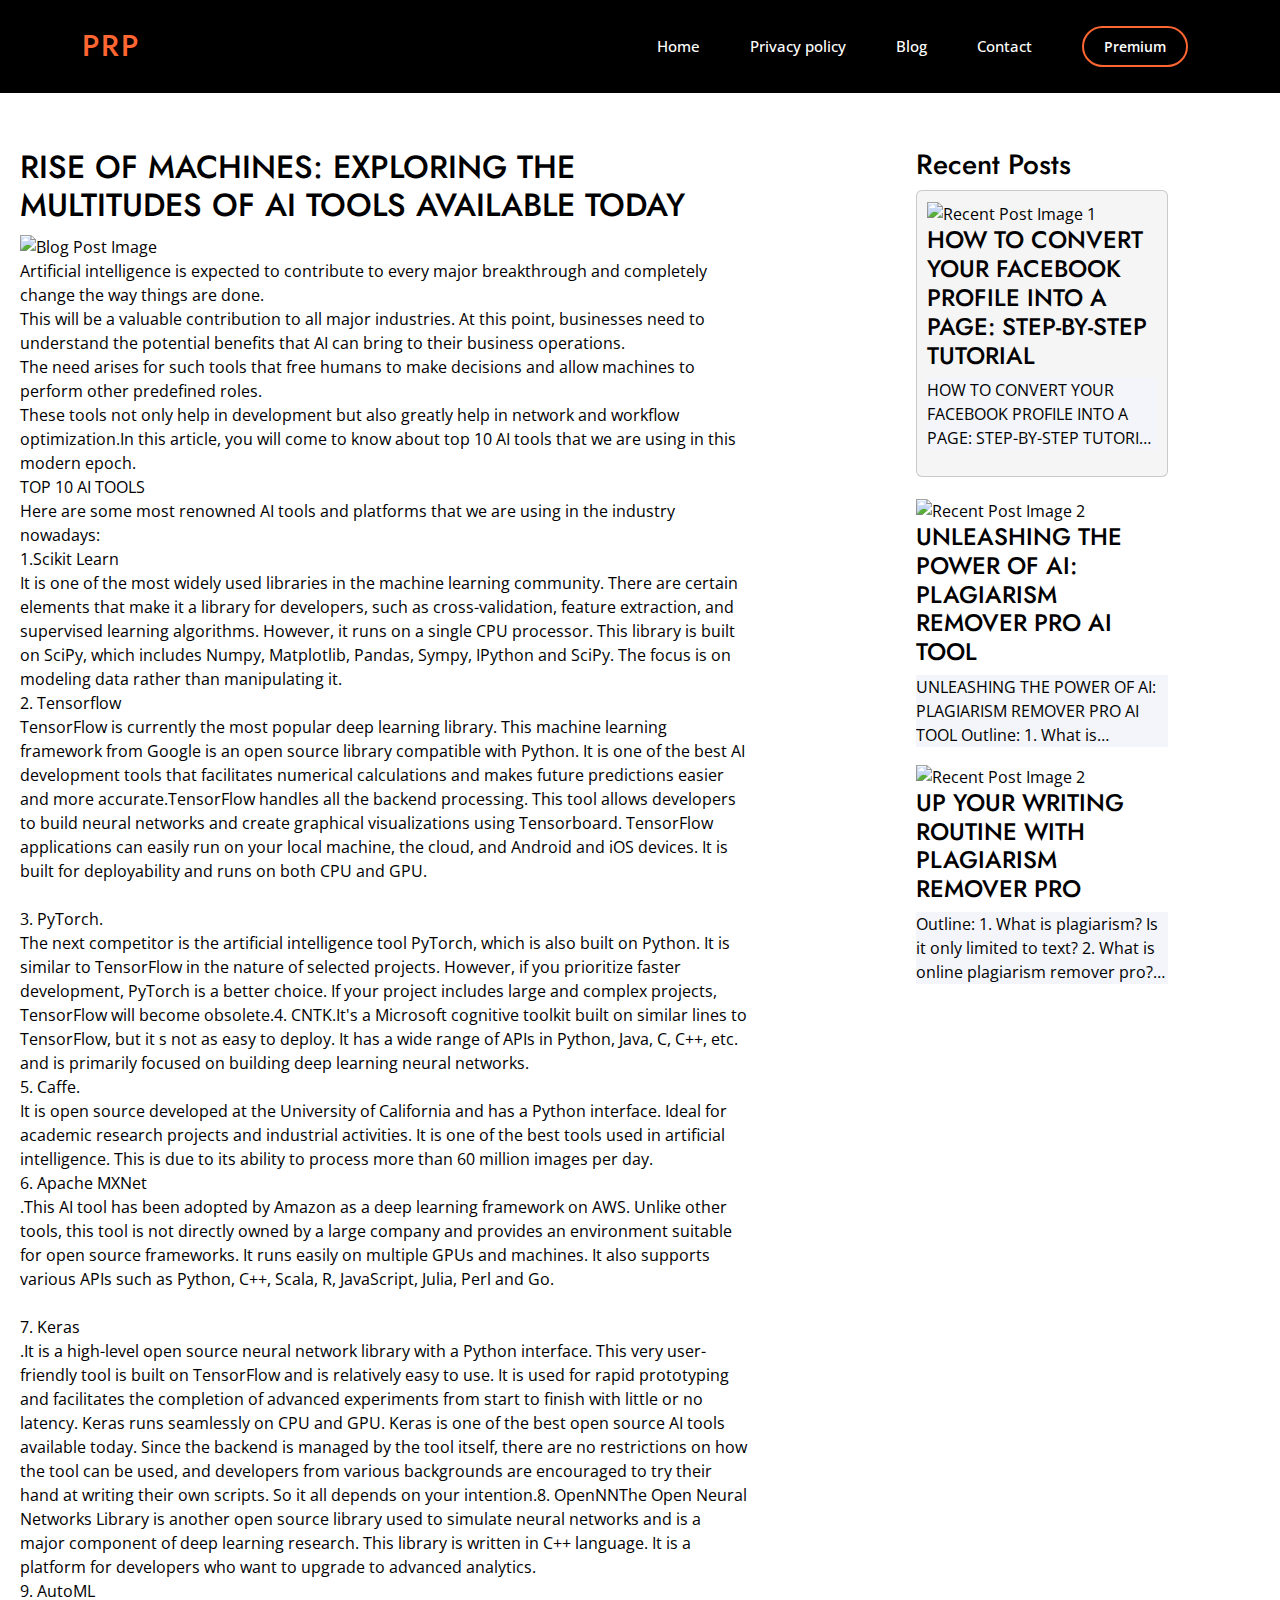
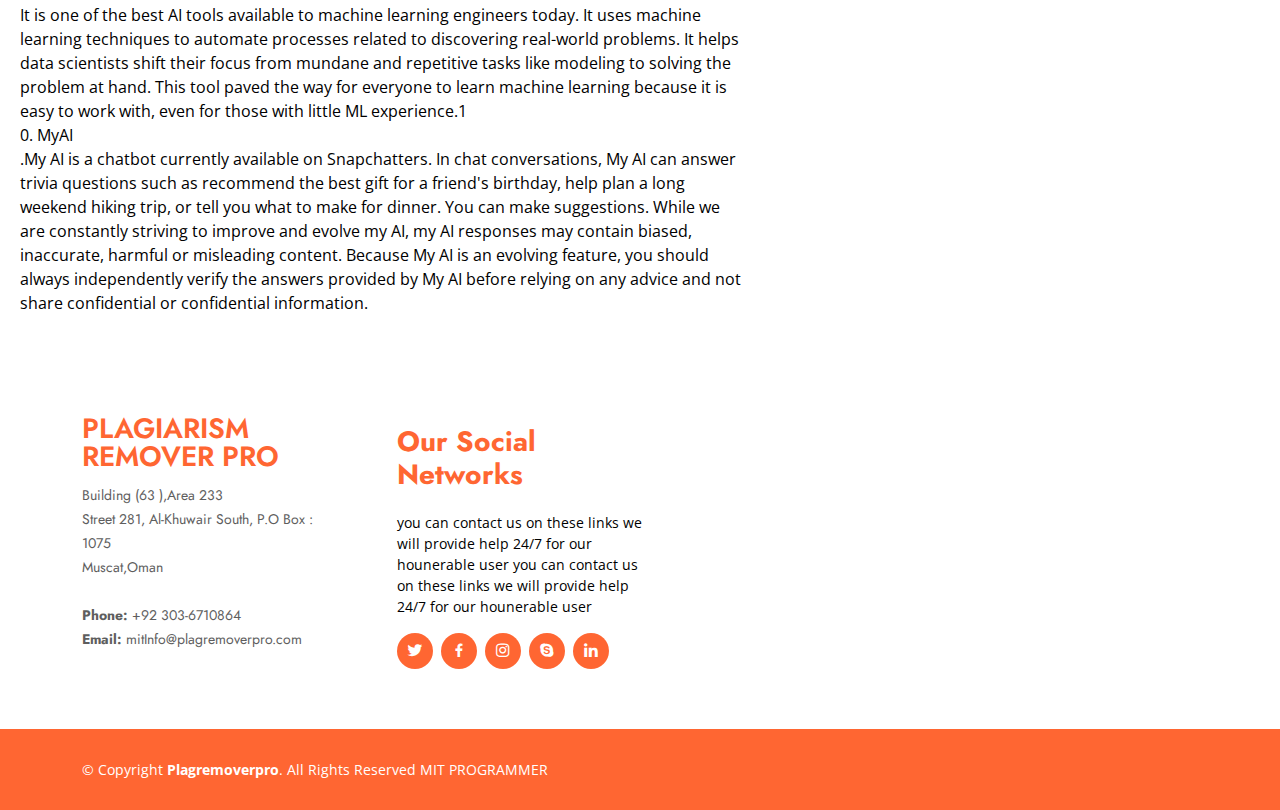
==== blog.html @ b2950932 "Initial commit" ====
<!DOCTYPE html>
<html lang="en" touch-action: manipulation; >

<head>
  
  <meta charset="utf-8">
  <meta content="width=device-width, initial-scale=1.0" name="viewport">

  <title>Plagremoverpro</title>
  <meta content="" name="description">
  <meta content="" name="keywords">

  <!-- Favicons -->
  <link href="assets/img/logosite.png" rel="icon">
  <link href="assets/img/logosite.png" rel="apple-touch-icon">

  <!-- Google Fonts -->
  <link href="https://fonts.googleapis.com/css?family=Open+Sans:300,300i,400,400i,600,600i,700,700i|Jost:300,300i,400,400i,500,500i,600,600i,700,700i|Poppins:300,300i,400,400i,500,500i,600,600i,700,700i" rel="stylesheet">

  <!-- Vendor CSS Files -->
  <link href="assets/vendor/aos/aos.css" rel="stylesheet">
  <link href="assets/vendor/bootstrap/css/bootstrap.min.css" rel="stylesheet">
  <link href="assets/vendor/bootstrap-icons/bootstrap-icons.css" rel="stylesheet">
  <link href="assets/vendor/boxicons/css/boxicons.min.css" rel="stylesheet">
  <link href="assets/vendor/glightbox/css/glightbox.min.css" rel="stylesheet">
  <link href="assets/vendor/remixicon/remixicon.css" rel="stylesheet">
  <link href="assets/vendor/swiper/swiper-bundle.min.css" rel="stylesheet">

  <!-- Template Main CSS File -->
  <link href="assets/css/style.css" rel="stylesheet">

</head>

<body style="overflow-x: hidden;  margin: 0;
padding: 0;">

  <!-- ======= Header ======= -->
  <header id="header" class="fixed-top " style="background-color: black;">
    <div class="container d-flex align-items-center">

      <h1 class="logo me-auto"><a href="index.html">PRP</a></h1>

      <!-- Uncomment below if you prefer to use an image logo -->
      <!-- <a href="index.html" class="logo me-auto"><img src="assets/img/logosite.png" alt="" class="img-fluid"></a> -->

      <nav id="navbar" class="navbar" >
        <ul>
        
          <li><a class="nav-link scrollto"  href="index.html">Home</a></li>
          <li><a class="nav-link scrollto"  href="privacy.html">Privacy policy</a></li>
          <li><a class="nav-link scrollto"  href="blog.html">Blog</a></li>
          <li><a class="nav-link scrollto"  href="contactus.html">Contact</a></li>
          <li><a class="getstarted scrollto" id="menuItem">Premium</a></li>
        </ul>
        <i class="bi bi-list mobile-nav-toggle"></i>
      </nav><!-- .navbar -->
      

    </div>
  </header><!-- End Header -->

  <!-- page navigation -->
  
<!-- ======= End API_data Section ======= -->

  <main id="main" class="b_back_main">
    
  <div class="containerb">
    <div class="columnb">
      <!-- Content of the first column -->
      <div class="blog-details" id="blog-post">
        <h2 class="post-title">RISE OF MACHINES: EXPLORING THE MULTITUDES OF AI TOOLS AVAILABLE TODAY
        </h2>
        <img class="post-image" src="https://plagremoverpro.com/plagpro-images/p2.jpg" alt="Blog Post Image">
        <div class="post-content">
          <p id="first_post">

Artificial intelligence is expected to contribute to every major breakthrough and completely change the way things are done. This will be a valuable contribution to all major industries. At this point, businesses need to understand the potential benefits that AI can bring to their business operations. The need arises for such tools that free humans to make decisions and allow machines to perform other predefined roles. These tools not only help in development but also greatly help in network and workflow optimization.
In this article, you will come to know about top 10 AI tools that we are using in this modern epoch.
TOP 10 AI TOOLS 
Here are some most renowned AI tools and platforms that we are using in the industry nowadays:

1.Scikit Learn
It is one of the most widely used libraries in the machine learning community. There are certain elements that make it a library for developers, such as cross-validation, feature extraction, and supervised learning algorithms. However, it runs on a single CPU processor. This library is built on SciPy, which includes Numpy, Matplotlib, Pandas, Sympy, IPython and SciPy. The focus is on modeling data rather than manipulating it.

2. Tensorflow
TensorFlow is currently the most popular deep learning library. This machine learning framework from Google is an open source library compatible with Python. It is one of the best AI development tools that facilitates numerical calculations and makes future predictions easier and more accurate.
TensorFlow handles all the backend processing. This tool allows developers to build neural networks and create graphical visualizations using Tensorboard. TensorFlow applications can easily run on your local machine, the cloud, and Android and iOS devices. It is built for deployability and runs on both CPU and GPU.

3. PyTorch
The next competitor is the artificial intelligence tool PyTorch, which is also built on Python. It is similar to TensorFlow in the nature of selected projects. However, if you prioritize faster development, PyTorch is a better choice. If your project includes large and complex projects, TensorFlow will become obsolete.

4. CNTK
It's a Microsoft cognitive toolkit built on similar lines to TensorFlow, but it's not as easy to deploy. It has a wide range of APIs in Python, Java, C, C++, etc. and is primarily focused on building deep learning neural networks.

5. Caffe
It is open source developed at the University of California and has a Python interface. Ideal for academic research projects and industrial activities. It is one of the best tools used in artificial intelligence. This is due to its ability to process more than 60 million images per day.

6. Apache MXNet
This AI tool has been adopted by Amazon as a deep learning framework on AWS. Unlike other tools, this tool is not directly owned by a large company and provides an environment suitable for open source frameworks. It runs easily on multiple GPUs and machines. It also supports various APIs such as Python, C++, Scala, R, JavaScript, Julia, Perl and Go.

7. Keras 
It is a high-level open source neural network library with a Python interface. This very user-friendly tool is built on TensorFlow and is relatively easy to use. It is used for rapid prototyping and facilitates the completion of advanced experiments from start to finish with little or no latency. Keras runs seamlessly on CPU and GPU. Keras is one of the best open source AI tools available today. Since the backend is managed by the tool itself, there are no restrictions on how the tool can be used, and developers from various backgrounds are encouraged to try their hand at writing their own scripts. So it all depends on your intention.

8. OpenNN
The Open Neural Networks Library is another open source library used to simulate neural networks and is a major component of deep learning research. This library is written in C++ language. It is a platform for developers who want to upgrade to advanced analytics.

9. AutoML
It is one of the best AI tools available to machine learning engineers today. It uses machine learning techniques to automate processes related to discovering real-world problems. It helps data scientists shift their focus from mundane and repetitive tasks like modeling to solving the problem at hand. This tool paved the way for everyone to learn machine learning because it is easy to work with, even for those with little ML experience.

10. MyAI
My AI is a chatbot currently available on Snapchatters. In chat conversations, My AI can answer trivia questions such as recommend the best gift for a friend's birthday, help plan a long weekend hiking trip, or tell you what to make for dinner. You can make suggestions. While we are constantly striving to improve and evolve my AI, my AI responses may contain biased, inaccurate, harmful or misleading content. Because My AI is an evolving feature, you should always independently verify the answers provided by My AI before relying on any advice and not share confidential or confidential information.

          </p>
        </div>
      </div>
    </div>
  <div class="responsive_blog"></div>
    <div class="columnrecent">
      <!-- Content of the second column -->
          
      <div class="recent-posts" id="recent-posts">
        <h3>Recent Posts</h3>
        
        <div class="card">
        <div class="recent-post">
          <img class="post-image" src="https://plagremoverpro.com/plagpro-images/p3.jpg" alt="Recent Post Image 1">
          <h4 class="recent-post-title">HOW TO CONVERT YOUR FACEBOOK PROFILE INTO A PAGE: STEP-BY-STEP TUTORIAL</h4>
          <p class="recent-post-text" >
            HOW TO CONVERT YOUR FACEBOOK PROFILE INTO A PAGE: STEP-BY-STEP TUTORIAL

            Outline:
            1. What is the difference between a Facebook profile and a Facebook page?
            2. Why would you need to convert a Facebook profile into a page?
            3. How to convert a profile into a page?
            4. Would it be beneficial for you?
            
            In this contemporary epoch, we all know how to create a Facebook profile. Most of us are not familiar with the process of creating a Facebook page or have never faced the need to create one. If you are a nonprofit organization with big goals that have a big impact on the community, you probably need a Facebook page. 
            
            WHAT IS THE DIFFERENCE BETWEEN A FACEBOOK PROFILE AND A FACEBOOK PAGE?
            
            Facebook profile is where people share information about themselves. If you have already set up a Facebook profile, you have probably added content like your profile picture, your current city or town, your interests, and people you know as friends on Facebook. A Facebook profile is a great way to stay connected and share updates with friends and family online.
            
            Facebook pages are intended for businesses, creators, celebrities, non-profits or brands. Think of your page as a way to connect with your supporters and customers. Facebook Pages also have features like Insights, Ads, Permissions, and Monetization. This is because pages are better than profiles when it comes to marketing your business or monetizing your content on Facebook.
            
            WHY WOULD YOU NEED TO CONVERT A FACEBOOK PROFILE INTO A PAGE?
            Primarily, using your profile to represent something other than your personality that violates Facebook's Terms of Service. If you use a personal profile to represent your business and do not convert it to a Facebook page, your account may be permanently inaccessible.
            Creating a Facebook page for your organization also has many advantages. Converting your Facebook profile to a page gives you access to Facebook Insights and gives you the opportunity to share admin access. Collaborate with colleagues to create Facebook ads. Even if you are familiar with the layout of your profile, Facebook pages are definitely a better tool for your organization.
            
            HOW TO CONVERT A PROFILE INTO A PAGE?
            If you want to update your current profile to one that doesn't violate Facebook's terms and use that profile to build notoriety for your new page then you have to follow these steps.
            
            STEP 1 
            Go to create Facebook page based on your profile. Click "Get Started".
            STEP 2
            Follow the instructions on the screen. Choose the right category for your page and decide which friends, photos and videos you want to keep. Confirm your selection
            STEP 3
            Check the Publish Page When Done settings. Turn this setting off if you don't want your pages to be published automatically after conversion.
            STEP 4
            Check your privacy settings
            STEP 5
            Start a marketing strategy to promote your new posts, events, FB Live on your page.
            
            WOULD IT BE BENIFICIAL?
            Absolutely! Facebook pages are a recent phenomenon so definitely some knowledge is needed for the benefits of Facebook pages:
            
            Follow the rules - Facebook says profiles are for personal use and not for business purposes. In contrast, business accounts are designed for people who want to use Facebook to manage their pages and run advertising campaigns.
            Privacy - Business accounts are not found in searches. Also, the account owner cannot send or receive friend requests. Business owners can therefore rest assured that their privacy needs will be met.
            Fans - If you choose to migrate, all your friends will become fans. This is a huge advantage because you don't have to start from scratch and build a fan base for your business.
            Brand – A Facebook business page acts as a better brand ambassador for your business.
            
            </p>
        </div>
      </div>
      <div class="cardb">
        <div class="recent-post">
          <img class="post-image" src="https://plagremoverpro.com/plagpro-images/p1.jpg" alt="Recent Post Image 2">
          <h4 class="recent-post-title">UNLEASHING THE POWER OF AI: PLAGIARISM REMOVER PRO AI TOOL</h4>
          <p class="recent-post-text">UNLEASHING THE POWER OF AI: 
            PLAGIARISM REMOVER PRO AI TOOL

            Outline:
            1. What is plagiarism?
            2. How to remove plagiarism?
            3. What is a plagiarism remover pro AI tool?
            4. How does plagiarism remover pro AI tool work?
            5. How to use plagiarism remover pro AI tool?
            6. What is the cause of success using plagiarism remover pro AI tool?
            7. How plagiarism remover pro AI tool is beneficial?
            
            WHAT IS PLAGIARISM?
            When we copy any type of text to be used in another place and we do not give credit to the original source, then it is known as "PLAGIARISM". It is important to understand that this is not a good situation. Plagiarism is easy to spot because search engines penalize content copied from other sources.
            
            HOW TO REMOVE PLAGIARISM?
            There are various ways to remove plagiarism. The first solution is that, you have to rewrite text on your own with proper usage of sentences and synonyms. But it is a time-consuming process if we want to rewrite a large amount of text. The second solution is the online plagiarism remover tool, in which the text will be written by a computer. But the condition is that you have to use a tool with high quality. The last one is plagiarism pro AI tool, in which the text will be written by a computer with accurate use of synonyms as well as the combination of the words and sentences that will change the entire content. It is the fastest and quickest way to remove the plagiarism from your content. 
            
            WHAT IS THE PLAGIARISM REMOVER PRO AI TOOL?
            Plagiarism Remover Tool is a free online tool that easily removes plagiarism from any article and makes it 100% unique without changing the context of the article. So you just need to copy any content from internet and paste the copied content into our plagiarism-remover.com website and click remove plagiarism button. That's it, friends. Now our website easily converts your plagiarized content into plagiarism-free content.
            
            HOW DOES PLAGIARISM REMOVER PRO AI TOOL WORK?
            Our tool is a highly-specific application that guarantees the best result. He uses synonyms in a way that is really relevant, and he changes the text radically. This is very important as it determines the quality of the new material. After all, you want to ensure the best results to achieve an outstanding result. There are many things to consider when removing plagiarism, but you need to make sure there is a reliable solution first. These highly accurate results make the remover a fantastic alternative to plagiarism.
            
            HOW TO USE PLAGIARISM REMOVER PRO AI TOOL?
            To use the plagiarism remover pro AI tool, you will have to follow these steps:
              •	Copy the text from where you want to remove the plagiarism.
              •	Then, paste the text in the plagiarism remover tool box.
              •	Select the mode in which you want your text to be. 
              •	Rewrite the given code below the box.
              •	Click the plagiarism remove button.
              •	The plagiarism in text is removed.
            
            
            WHAT IS THE CAUSE OF SUCCESS USING THE PLAGIARISM REMOVER PRO AI TOOL?
            Plagiarism remover pro AI tool is essential for those who want to convert plagiarized content into original content without wasting their time. This tool is easy, fast and safe to use. This tool also uses synonyms to replace text in a consistent and quality way. This tool is ideal for anyone looking for a reliable and cost-effective plagiarism removal solution. Many plagiarism remover apps are also available on Google. But plagiarism remover online is the best way that a user can chose to remove plagiarism from the text. 
            HOW PLAGIARISM REMOVER PRO AI TOOL IS BENIFICIAL?
            Plagiarism remover pro AI tool has reduced the problems of the writers. It has following advantages:
              •	It is the fastest and easiest way to remove plagiarism from your content.
              •	It is totally free. No money is required to remove plagiarism from text.
              •	It provides best sentence structures to be used in your content.
              •	It uses accurate synonyms to replace the words in your content.
              •	It helps to generate unique content.
            
            </p>
        </div>
        </div>
        <div class="cardb">
          <div class="recent-post">
            <img class="post-image" src="https://plagremoverpro.com/plagpro-images/p2.jpg" alt="Recent Post Image 2">
            <h4 class="recent-post-title">UP YOUR WRITING ROUTINE WITH PLAGIARISM REMOVER PRO</h4>
            <p class="recent-post-text">
               
              Outline:
              1. What is plagiarism? Is it only limited to text?
              2. What is online plagiarism remover pro?
              3. How to use plagiarism remover pro online?
              4. What are the features of plagiarism remover pro?
              5. Who can use plagiarism remover pro?
              
              WHAT IS PLAGIARISM? IS IT ONLY LIMITED TO TEXT?
              Plagiarism is something that occurs when we copy something from somewhere without giving credit to the original source. The plagiarism is not just limited to the text. Copying an image and using it as your own content could also be the plagiarism. Its mean that anything whether it is text, image and something else that you copy and use it as your own created content is referred as plagiarism. It is mandatory to remove plagiarism while publishing it on the internet. 
              
              WHAT IS ONLINE PLAGIARISM REMOVER PRO?
              Plagiarism remover pro provides the facility to remove the plagiarism from the contents such as articles, essays and research papers. The development of this cost-free tool is done using the contemporary algorithms dedicated to providing accurate results using the modern vocabulary and synonyms. Rewrite content using natural language processing (NLP) and deep learning technology. This allows you to produce plagiarism-free content while maintaining the original text of the original text.
              
              Just copy and paste your content in the given space so that your content is free of plagiarism.
              
              HOW TO USE PLAGIARISM REMOVER PRO ONLINE?
              To use the plagiarism remover pro, follow these instructions:
                •	Copy and then paste the text in the box. OR Select file button to upload a file from the local storage.
                •	Select the mode in which you want your content to be.
                •	You could also select the language from certain options.
                •	Click on "Submit" button.
                •	After removing the plagiarism you could download your file.
              
              
              WHAT ARE THE FEATURES OF PLAGIARISM REMOVER PRO?
              This plagiarism remover pro has many innovative functions which absolutely differentiate it from the other tools. By using this tool, you can write your content uniquely. This tool has the following features:
              
              1.Upload files from Local device
              You can direct upload files from your device. You have to browse files from your device to do so.
              2. Advanced plagiarism removal modes
              This model of plagiarism remover pro tool has advanced modes and after passing through these three modes your content becomes completely distinct. These modes are as follows:
                •	Standard – it helps user to write the basic text without any mistake.
                •	Fluency - Smooth mode is one step above standard mode. It doesn't just replace words with synonyms, it changes the semantics of the content and keeps the context the same.
                •	Creative – it provides the facility to write the content with accurate synonyms and correct sentence structure.
              
              
              3. Supportive for multiple languages
              This tool supports more than 15 languages all over the world. A few languages are as follows:
                •	English
                •	Dutch
                •	Spanish
                •	German
                •	Turkish
                •	Russian
                •	Indonesian
                •	Japanese
                •	Chinese
              
              4. Unique Content
              Using artificial intelligence technology, this plagiarism remover can easily make content plagiarized free.
              5. Word counter display
              You don't need to specifically look for the counter word. You can also use this to check the character count of your content.
              6. Natural-way plagiarism removal
              Our AI plagiarism removal tool makes text unique in a natural way, increasing the readability of your content while preserving its original meaning.
              
              WHO CAN USE PLAGIARISM REMOVER PRO?
              This tool is not restricted to a limited number of individuals. Anybody can use it. 
                •	Bloggers - When it comes to blogs, you need to add your own and plagiarism-free information to the internet, and for that, using a plagiarism remover is essential. This helps bloggers eliminate duplicates and make their content unique.
                •	Students - This plagiarism repair tool is widely used in education. Most students look for free plagiarism removal tools to eliminate duplication in their assignments and research papers. Students can check multiple assignments and research papers while using this tool.
                •	Content writers - It is also important for content writers to make their content unique. This tool allows content writers to create unique and non-repeating writing projects.
                •	Freelancers - This is a great platform for freelancers to translate content and remove plagiarism before submitting a project.
              
              </p>
          </div>
          </div>
      </div>
      
    </div>
  </div>
  </main><!-- End #main -->

  <!-- ======= Footer ======= -->
  <footer id="footer">

    

    <div class="footer-top">
      <div class="container" style="align-items: center;">
        <div class="row" style="align-items: center;">

          <div class="col-lg-3 col-md-6 footer-contact" style="align-items: center;">
            <h3 style="color: #FF6632;">Plagiarism Remover Pro </h3>
            <p>
                Building (63 ),Area 233  <br>
                Street 281, Al-Khuwair South, P.O Box : 1075 <br>
                Muscat,Oman <br><br>
              <strong>Phone:</strong> +92 303-6710864<br>
              <strong>Email:</strong> mitInfo@plagremoverpro.com<br>
            </p>
          </div>

          
          

          <div  class="col-lg-3 col-md-6 footer-links" >
            <h4>Our Social Networks</h4>
            <p>you can contact us on these links we will provide help 24/7 for our hounerable user you can contact us on these links we will provide help 24/7 for our hounerable user</p>
            <div class="social-links mt-3">
              <a href="https://twitter.com/mit_programmer" class="twitter"><i class="bx bxl-twitter"></i></a>
              <a href="https://www.facebook.com/profile.php?id=100090378737707&_rdc=1&_rdr" class="facebook"><i class="bx bxl-facebook"></i></a>
              <a href="https://www.instagram.com/programmermit/" class="instagram"><i class="bx bxl-instagram"></i></a>
              <a href="https://join.skype.com/invite/nwX6Rh4cCcgy" class="google-plus"><i class="bx bxl-skype"></i></a>
              <a href="#" class="linkedin"><i class="bx bxl-linkedin"></i></a>
            </div>
          </div>

        </div>
      </div>
    </div>

    <div class="container footer-bottom clearfix">
      <div class="copyright">
        &copy; Copyright <strong><span>Plagremoverpro</span></strong>. All Rights Reserved MIT PROGRAMMER 
      </div>
      <div class="credits" style="color: blue;">
      
        <a href="https://mitprogrammer.com/" style="color: blue;"></a>
      </div>
    </div>
  </footer><!-- End Footer -->

  
  <div id="preloader"></div>
  <a href="#" class="back-to-top d-flex align-items-center justify-content-center"><i class="bi bi-arrow-up-short"></i></a>

  <!-- Vendor JS Files -->
  <script src="assets/vendor/aos/aos.js"></script>
  <script src="assets/vendor/bootstrap/js/bootstrap.bundle.min.js"></script>
  <script src="assets/vendor/glightbox/js/glightbox.min.js"></script>
  <script src="assets/vendor/isotope-layout/isotope.pkgd.min.js"></script>
  <script src="assets/vendor/swiper/swiper-bundle.min.js"></script>
  <script src="assets/vendor/waypoints/noframework.waypoints.js"></script>
  <script src="assets/vendor/php-email-form/validate.js"></script>

  <!-- Template Main JS File -->
  <script src="assets/js/main.js"></script>
  <script>
    // JavaScript code here
    window.addEventListener('DOMContentLoaded', function() {
      var blogPost = document.getElementById('blog-post');
      var recentPosts = document.getElementById('recent-posts');
      
      var firstPost = {
        title: "RISE OF MACHINES: EXPLORING THE MULTITUDES OF AI TOOLS AVAILABLE TODAY",
        image: "https://plagremoverpro.com/plagpro-images/p4.jpg",
       
       content: "Artificial intelligence is expected to contribute to every major breakthrough and completely change the way things are done.\n This will be a valuable contribution to all major industries. At this point, businesses need to understand the potential benefits that AI can bring to their business operations.\n The need arises for such tools that free humans to make decisions and allow machines to perform other predefined roles. \nThese tools not only help in development but also greatly help in network and workflow optimization.In this article, you will come to know about top 10 AI tools that we are using in this modern epoch.\nTOP 10 AI TOOLS\n Here are some most renowned AI tools and platforms that we are using in the industry nowadays:\n1.Scikit Learn\n It is one of the most widely used libraries in the machine learning community. There are certain elements that make it a library for developers, such as cross-validation, feature extraction, and supervised learning algorithms. However, it runs on a single CPU processor. This library is built on SciPy, which includes Numpy, Matplotlib, Pandas, Sympy, IPython and SciPy. The focus is on modeling data rather than manipulating it.\n2. Tensorflow\n TensorFlow is currently the most popular deep learning library. This machine learning framework from Google is an open source library compatible with Python. It is one of the best AI development tools that facilitates numerical calculations and makes future predictions easier and more accurate.TensorFlow handles all the backend processing. This tool allows developers to build neural networks and create graphical visualizations using Tensorboard. TensorFlow applications can easily run on your local machine, the cloud, and Android and iOS devices. It is built for deployability and runs on both CPU and GPU.\n\n3. PyTorch.\nThe next competitor is the artificial intelligence tool PyTorch, which is also built on Python. It is similar to TensorFlow in the nature of selected projects. However, if you prioritize faster development, PyTorch is a better choice. If your project includes large and complex projects, TensorFlow will become obsolete.4. CNTK.It's a Microsoft cognitive toolkit built on similar lines to TensorFlow, but it s not as easy to deploy. It has a wide range of APIs in Python, Java, C, C++, etc. and is primarily focused on building deep learning neural networks.\n5. Caffe.\nIt is open source developed at the University of California and has a Python interface. Ideal for academic research projects and industrial activities. It is one of the best tools used in artificial intelligence. This is due to its ability to process more than 60 million images per day.\n6. Apache MXNet\n.This AI tool has been adopted by Amazon as a deep learning framework on AWS. Unlike other tools, this tool is not directly owned by a large company and provides an environment suitable for open source frameworks. It runs easily on multiple GPUs and machines. It also supports various APIs such as Python, C++, Scala, R, JavaScript, Julia, Perl and Go.\n\n7. Keras\n .It is a high-level open source neural network library with a Python interface. This very user-friendly tool is built on TensorFlow and is relatively easy to use. It is used for rapid prototyping and facilitates the completion of advanced experiments from start to finish with little or no latency. Keras runs seamlessly on CPU and GPU. Keras is one of the best open source AI tools available today. Since the backend is managed by the tool itself, there are no restrictions on how the tool can be used, and developers from various backgrounds are encouraged to try their hand at writing their own scripts. So it all depends on your intention.8. OpenNNThe Open Neural Networks Library is another open source library used to simulate neural networks and is a major component of deep learning research. This library is written in C++ language. It is a platform for developers who want to upgrade to advanced analytics.\n9. AutoML \nIt is one of the best AI tools available to machine learning engineers today. It uses machine learning techniques to automate processes related to discovering real-world problems. It helps data scientists shift their focus from mundane and repetitive tasks like modeling to solving the problem at hand. This tool paved the way for everyone to learn machine learning because it is easy to work with, even for those with little ML experience.1\n0. MyAI\n.My AI is a chatbot currently available on Snapchatters. In chat conversations, My AI can answer trivia questions such as recommend the best gift for a friend's birthday, help plan a long weekend hiking trip, or tell you what to make for dinner. You can make suggestions. While we are constantly striving to improve and evolve my AI, my AI responses may contain biased, inaccurate, harmful or misleading content. Because My AI is an evolving feature, you should always independently verify the answers provided by My AI before relying on any advice and not share confidential or confidential information."
      
      };
    

      var secondPost = {
        title: "Second Blog Post",
        image: "recent-post-image-1.jpg",
        content: "Lorem ipsum dolor sit amet, consectetur adipiscing elit."
      };
      
      var thirdPost = {
        title: "Third Blog Post",
        image: "recent-post-image-2.jpg",
        content: "Vestibulum malesuada tellus et consequat consequat. Maecenas viverra, nunc id ullamcorper pharetra."
      };
      
      function updateBlogPost(post) {
        blogPost.querySelector('.post-title').textContent = post.title;
        blogPost.querySelector('.post-image').src = post.image;
        blogPost.querySelector('.post-content').textContent = post.content;
        blogPost.querySelector('.post-content').innerHTML = post.content.replace(/\n/g, '<br>');

      }
      
      function updateRecentPosts() {
        var recentPostElements = recentPosts.querySelectorAll('.recent-post');
        
        recentPostElements.forEach(function(element) {
          element.addEventListener('click', function() {
            var post = {
              title: element.querySelector('.recent-post-title').textContent,
              image: element.querySelector('.post-image').src,
              content: element.querySelector('.recent-post-text').textContent
            };
            
            // Swap blog post and recent post
            var tempPost = {
              title: firstPost.title,
              image: firstPost.image,
              content: firstPost.content
            };
            
            firstPost.title = post.title;
            firstPost.image = post.image;
            firstPost.content = post.content;
            
            post.title = tempPost.title;
            post.image = tempPost.image;
            post.content = tempPost.content;
            
            updateBlogPost(firstPost);
            updateRecentPost(element, post);
          });
        });
      }
      

      function updateRecentPost(element, post) {
      var postLink = element.querySelector('.recent-post-title a');
      postLink.textContent = post.title;
      postLink.href = '#'; // Replace '#' with the desired URL for the blog post

      element.querySelector('.post-image').src = post.image;
      element.querySelector('.recent-post-text').textContent = post.content;
     }

      // function updateRecentPost(element, post) {
      //   element.querySelector('.recent-post-title').textContent = post.title;
      //   element.querySelector('.post-image').src = post.image;
      //   element.querySelector('.recent-post-text').textContent = post.content;
      // }
      
      // Initial setup
      updateBlogPost(firstPost);
      updateRecentPosts();
    });
  </script>
  
</body>

</html>
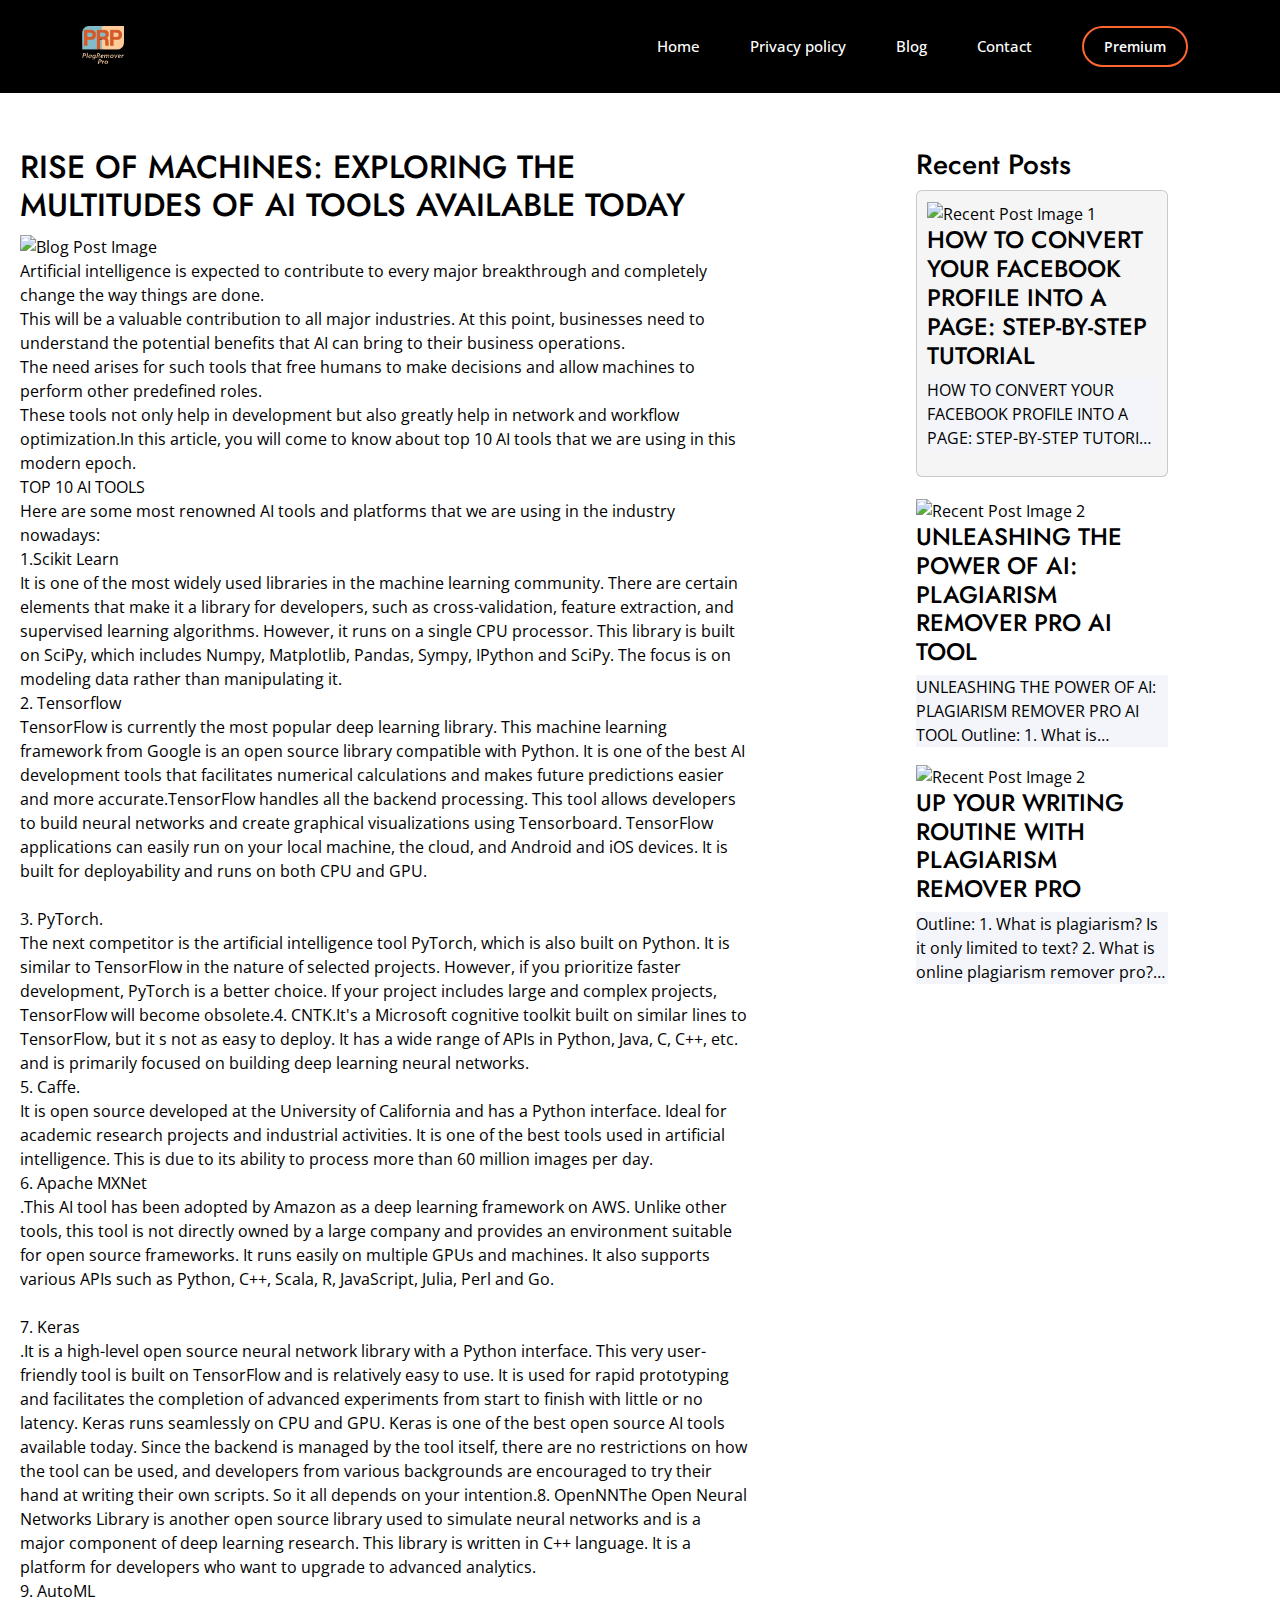
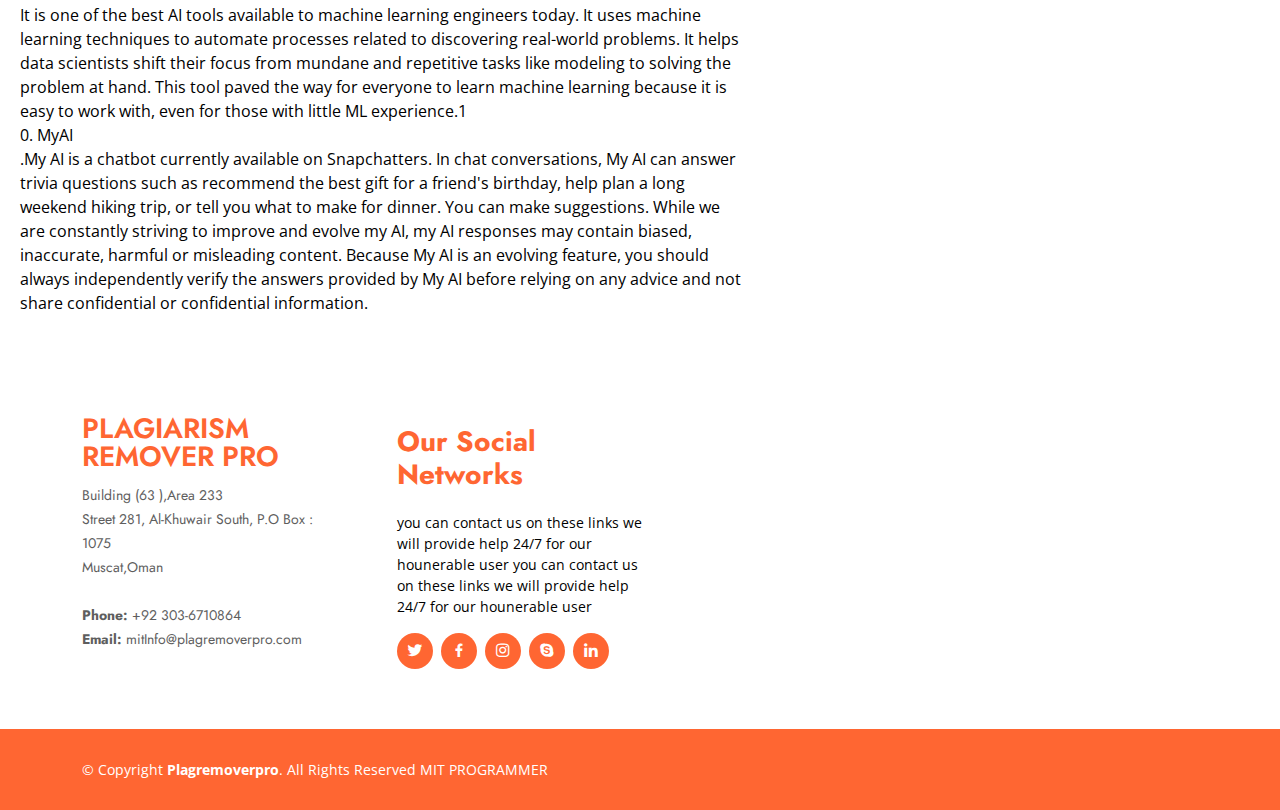
==== commit 9c73acf4: "mujahid logo" ====
--- a/blog.html
+++ b/blog.html
@@ -38,7 +38,7 @@
   <header id="header" class="fixed-top " style="background-color: black;">
     <div class="container d-flex align-items-center">
 
-      <h1 class="logo me-auto"><a href="index.html">PRP</a></h1>
+      <a href="index.html" class="logo me-auto"><img src="assets/img/lonew.png" alt="" class="img-fluid"></a>
 
       <!-- Uncomment below if you prefer to use an image logo -->
       <!-- <a href="index.html" class="logo me-auto"><img src="assets/img/logosite.png" alt="" class="img-fluid"></a> -->
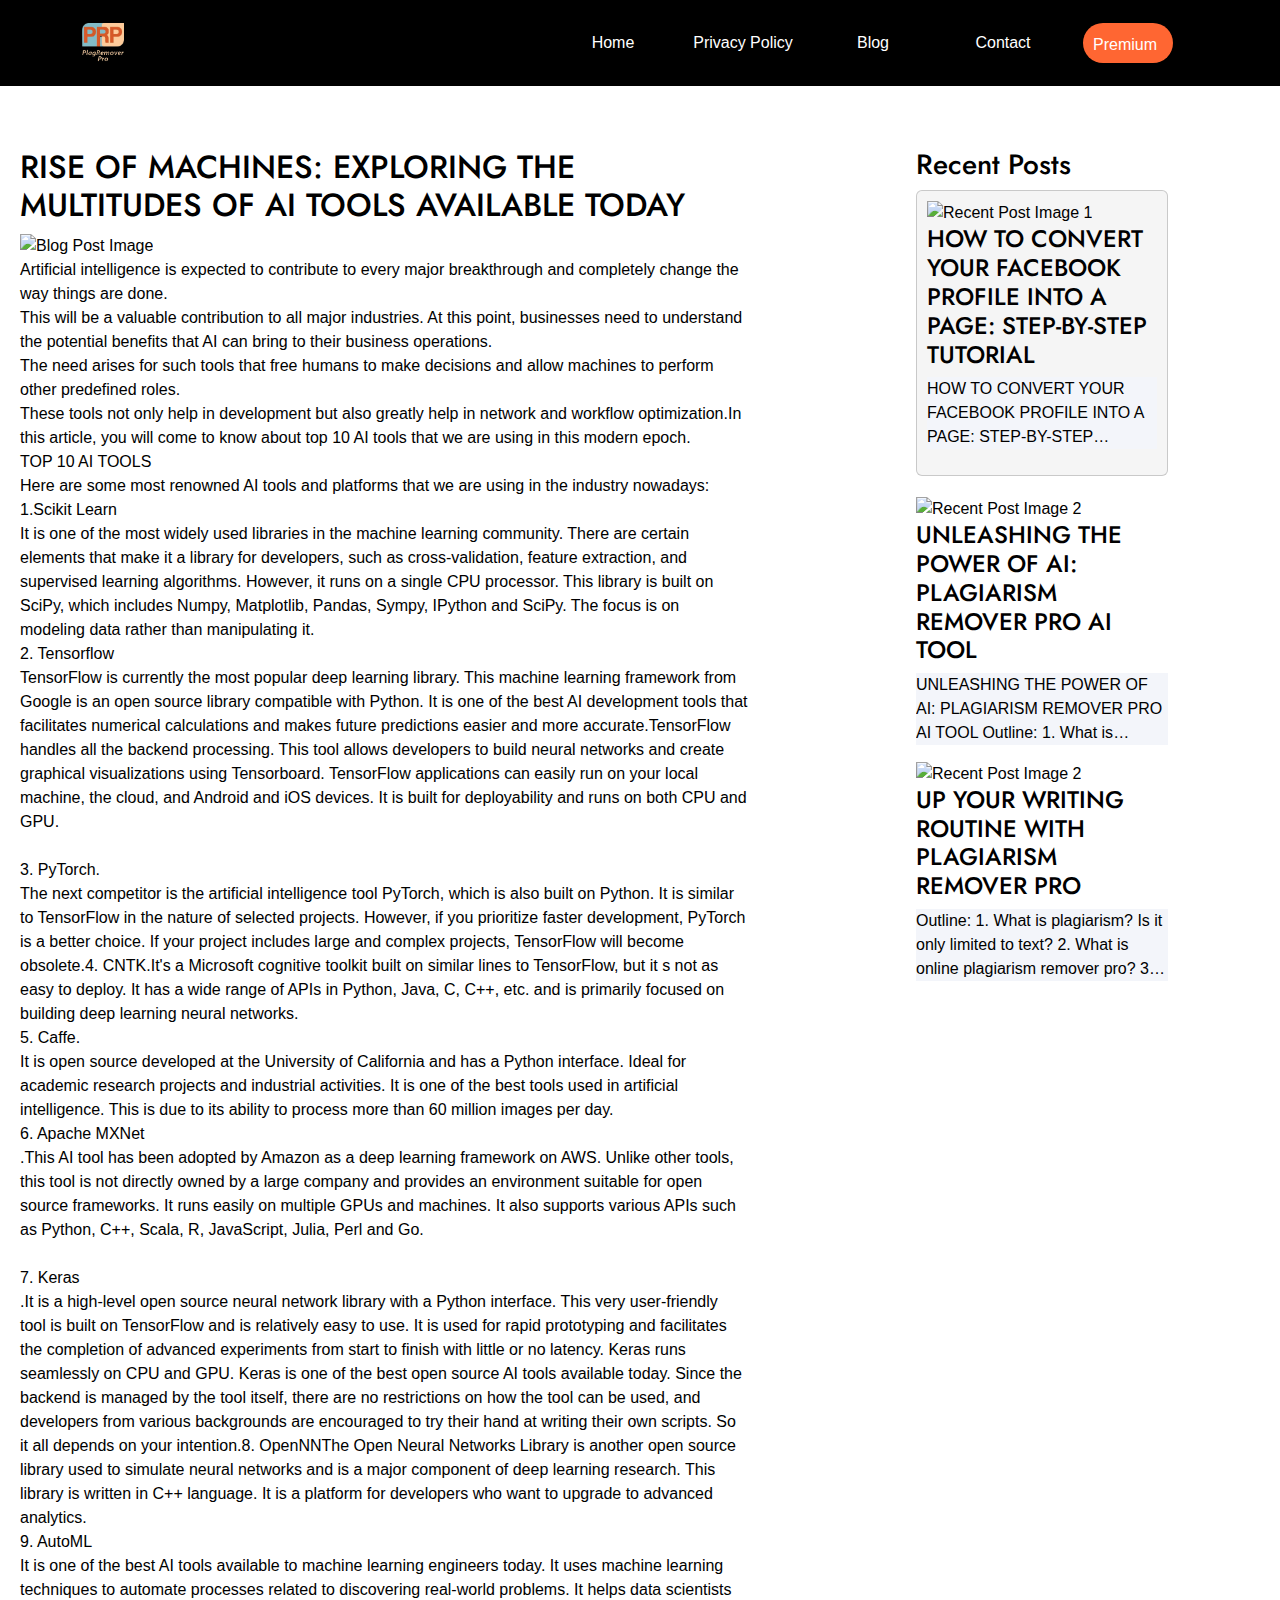
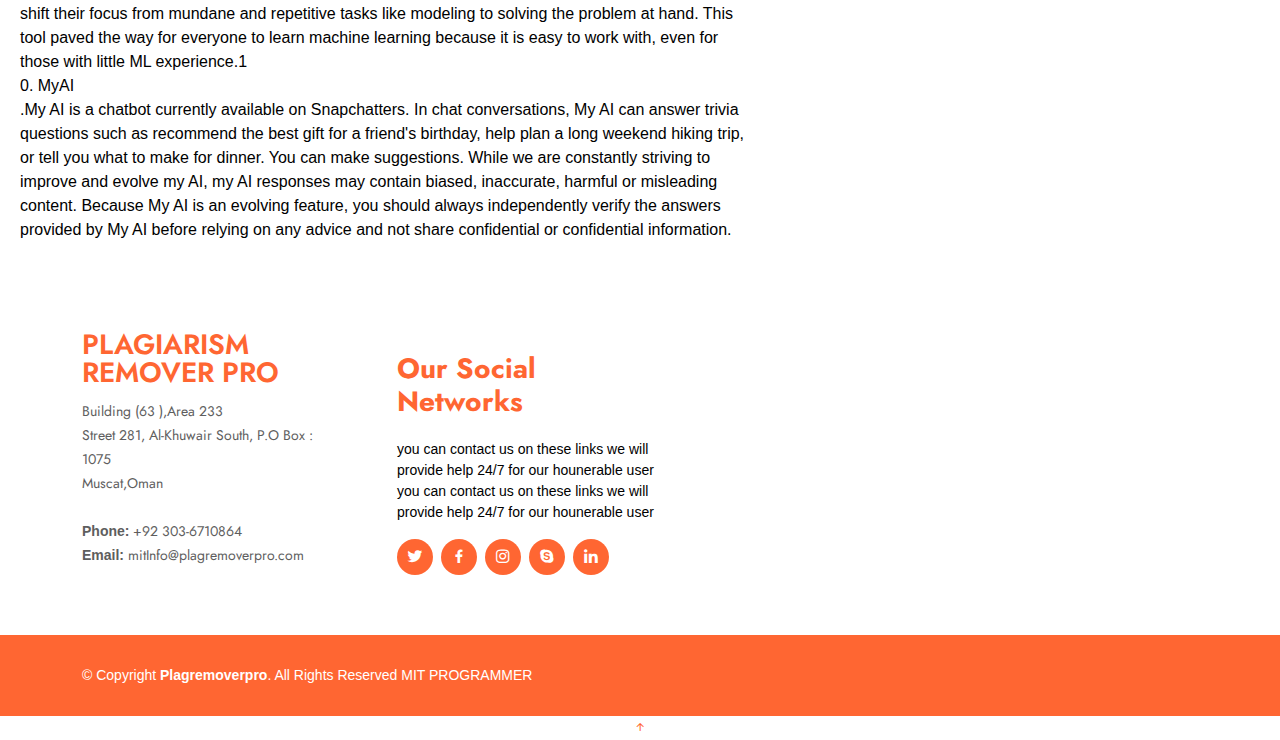
==== commit 0fed7cb5: "mujahid" ====
--- a/blog.html
+++ b/blog.html
@@ -4,16 +4,16 @@
 <head>
   
   <meta charset="utf-8">
-  <meta content="width=device-width, initial-scale=1.0" name="viewport">
-
-  <title>Plagremoverpro</title>
-  <meta content="" name="description">
-  <meta content="" name="keywords">
-
+  <meta name="viewport" content="width=device-width, initial-scale=1, maximum-scale=1, user-scalable=no">
+  <title>PlagRemoverPro - Blog</title>
+  <meta name="description" content="Explore the latest articles and tips on plagiarism removal, content originality, and website optimization in the PlagRemoverPro blog. Stay updated with our informative and engaging blog posts.">
+  <meta name="robots" content="index,follow">
+  <link rel="canonical" href="https://plagremoverpro.com/blog.html">
+  <meta name="keywords" content="plagiarism removal tool, online plagiarism remover, duplicate content removal, originality, plagiarism checker,">
+  
   <!-- Favicons -->
-  <link href="assets/img/logosite.png" rel="icon">
-  <link href="assets/img/logosite.png" rel="apple-touch-icon">
-
+  <link href="assets/img/lonew.png" rel="icon">
+  <link href="assets/img/lonew.png" rel="apple-touch-icon">
   <!-- Google Fonts -->
   <link href="https://fonts.googleapis.com/css?family=Open+Sans:300,300i,400,400i,600,600i,700,700i|Jost:300,300i,400,400i,500,500i,600,600i,700,700i|Poppins:300,300i,400,400i,500,500i,600,600i,700,700i" rel="stylesheet">
 
@@ -32,32 +32,49 @@
 </head>
 
 <body style="overflow-x: hidden;  margin: 0;
-padding: 0;">
+padding: 0;"  data-aos-easing="ease-in-out" data-aos-duration="1000" data-aos-delay="0">
 
   <!-- ======= Header ======= -->
-  <header id="header" class="fixed-top " style="background-color: black;">
+  <header id="header" class="fixed-top"  style="color: black; background-color: black">
     <div class="container d-flex align-items-center">
-
-      <a href="index.html" class="logo me-auto"><img src="assets/img/lonew.png" alt="" class="img-fluid"></a>
-
-      <!-- Uncomment below if you prefer to use an image logo -->
-      <!-- <a href="index.html" class="logo me-auto"><img src="assets/img/logosite.png" alt="" class="img-fluid"></a> -->
-
-      <nav id="navbar" class="navbar" >
+      <a href="index.html" class="logo me-auto"><img src="assets/img/lonew.png" alt="Logo" class="img-fluid"></a>
+      <nav id="navbar" class="navbar ">
         <ul>
-        
-          <li><a class="nav-link scrollto"  href="index.html">Home</a></li>
-          <li><a class="nav-link scrollto"  href="privacy.html">Privacy policy</a></li>
-          <li><a class="nav-link scrollto"  href="blog.html">Blog</a></li>
-          <li><a class="nav-link scrollto"  href="contactus.html">Contact</a></li>
+          <li><a class="nav-link scrollto" href="index.html">Home</a></li>
+          <li><a class="nav-link scrollto" href="privacy.html">Privacy Policy</a></li>
+          <li><a class="nav-link scrollto" href="blog.html">Blog</a></li>
+          <li><a class="nav-link scrollto" href="contactus.html">Contact</a></li>
           <li><a class="getstarted scrollto" id="menuItem">Premium</a></li>
         </ul>
         <i class="bi bi-list mobile-nav-toggle"></i>
-      </nav><!-- .navbar -->
-      
-
+      </nav>
     </div>
-  </header><!-- End Header -->
+  </header>
+  
+
+
+
+
+
+<link rel="stylesheet" type="text/css" href="assets/css/style.css">
+<script src="path/to/your/javascript-file.js"></script>
+<link href="https://cdn.jsdelivr.net/npm/bootstrap@5.3.0/dist/css/bootstrap-icons.min.css" rel="stylesheet">
+
+
+
+
+<script>
+  document.addEventListener('DOMContentLoaded', function() {
+    var navbarToggle = document.querySelector('.mobile-nav-toggle');
+    var navbarMenu = document.querySelector('#navbar ul');
+
+    navbarToggle.addEventListener('click', function() {
+      navbarMenu.classList.toggle('open');
+      navbarToggle.classList.toggle('bi-list');
+      navbarToggle.classList.toggle('bi-x');
+    });
+  });
+</script>
 
   <!-- page navigation -->
   
@@ -365,6 +382,7 @@
 
   <!-- Template Main JS File -->
   <script src="assets/js/main.js"></script>
+
   <script>
     // JavaScript code here
     window.addEventListener('DOMContentLoaded', function() {
@@ -383,13 +401,13 @@
       var secondPost = {
         title: "Second Blog Post",
         image: "recent-post-image-1.jpg",
-        content: "Lorem ipsum dolor sit amet, consectetur adipiscing elit."
+        content: "pagremoverpro."
       };
       
       var thirdPost = {
         title: "Third Blog Post",
         image: "recent-post-image-2.jpg",
-        content: "Vestibulum malesuada tellus et consequat consequat. Maecenas viverra, nunc id ullamcorper pharetra."
+        content: "plagremoverpro."
       };
       
       function updateBlogPost(post) {
--- a/assets/css/style.css
+++ b/assets/css/style.css
@@ -93,8 +93,8 @@
 
 /* end toast */
 
-/*--------------------------------------------------------------
-# Preloader
+--------------------------------------------------------------
+/* # Preloader */
 --------------------------------------------------------------*/
 /* #preloader {
   position: fixed;
@@ -129,12 +129,12 @@
   100% {
     transform: rotate(360deg);
   }
-} */
+}
 
 /*--------------------------------------------------------------
 # Back to top button
 --------------------------------------------------------------*/
-.back-to-top {
+/* .back-to-top {
   position: fixed;
   visibility: hidden;
   opacity: 0;
@@ -162,7 +162,7 @@
 .back-to-top.active {
   visibility: visible;
   opacity: 1;
-}
+} */
 
 /*--------------------------------------------------------------
 # Header
@@ -200,129 +200,122 @@
 /*--------------------------------------------------------------
 # Navigation Menu
 --------------------------------------------------------------*/
-/**
-* Desktop Navigation 
-*/
-.navbar {
-  padding: 0;
-}
-
+/* Mobile and Tablet Styles */
 .navbar ul {
+  list-style: none;
   margin: 0;
   padding: 0;
   display: flex;
-  list-style: none;
-  align-items: center;
+  background-color: black;
+  justify-content: center;
 }
 
 .navbar li {
-  position: relative;
-}
-
-.navbar a,
-.navbar a:focus {
+  display: inline-block;
+  width: 120px; /* Adjust the width as per your preference */
+  height: 60px; /* Adjust the height as per your preference */
+  margin: 5px;
+  border-radius: 20px;
+  background-color: black; /* Set the background color to red for all buttons */
+}
+
+.navbar a {
   display: flex;
   align-items: center;
-  justify-content: space-between;
-  padding: 10px 0 10px 30px;
-  font-size: 15px;
-  font-weight: 500;
-  color: #fff;
-  white-space: nowrap;
-  transition: 0.3s;
-}
-
-.navbar a i,
-.navbar a:focus i {
-  font-size: 12px;
-  line-height: 0;
-  margin-left: 5px;
-}
-
-.navbar a:hover,
-.navbar .active,
-.navbar .active:focus,
-.navbar li:hover>a {
+  justify-content: center;
+  color: white;
+  text-decoration: none;
+  border-radius: 20px;
+  width: 100%;
+  height: 100%;
+}
+
+
+
+
+.navbar li:last-child a {
+  background-color: #FF6632;
+  border-radius: 25px;
+  padding: 10px;
+
+  display: inline-block;
+  width: 90px; /* Adjust the size as per your requirements */
+  height: 40px; /* Adjust the size as per your requirements */
+}
+.navbar li:last-child a:hover {
+  background-color: #FFCC9A; /* Change the color to your desired hover color */
+  color: #FF6632; /* Change the text color to your desired hover color */
+}
+
+
+
+.navbar ul.open {
+  display: block;
+}
+
+.navbar li:hover {
+   height: 40px;
+  align-items: center;
+   color: #FFCC9A;
+}
+
+.navbar li:hover a {
   color: #FF6632;
-}
-
-.navbar .getstarted,
-.navbar .getstarted:focus {
-  padding: 8px 20px;
-  margin-left: 30px;
-  border-radius: 50px;
-  color: #fff;
-  font-size: 14px;
-  border: 2px solid #FF6632;
-  font-weight: 600;
-}
-
-.navbar .getstarted:hover,
-.navbar .getstarted:focus:hover {
-  color: #fff;
-  background: #FF6632;
-}
-
-.navbar .dropdown ul {
-  display: block;
-  position: absolute;
-  left: 14px;
-  top: calc(100% + 30px);
-  margin: 0;
-  padding: 10px 0;
-  z-index: 99;
-  opacity: 0;
-  visibility: hidden;
-  background: #fff;
-  box-shadow: 0px 0px 30px rgba(127, 137, 161, 0.25);
-  transition: 0.3s;
-  border-radius: 4px;
-}
-
-.navbar .dropdown ul li {
-  min-width: 200px;
-}
-
-.navbar .dropdown ul a {
-  padding: 10px 20px;
-  font-size: 14px;
-  text-transform: none;
-  font-weight: 500;
-  color: #0c3c53;
-}
-
-.navbar .dropdown ul a i {
-  font-size: 12px;
-}
-
-.navbar .dropdown ul a:hover,
-.navbar .dropdown ul .active:hover,
-.navbar .dropdown ul li:hover>a {
-  color: #47b2e4;
-}
-
-.navbar .dropdown:hover>ul {
-  opacity: 1;
-  top: 100%;
-  visibility: visible;
-}
-
-.navbar .dropdown .dropdown ul {
-  top: 0;
-  left: calc(100% - 30px);
-  visibility: hidden;
-}
-
-.navbar .dropdown .dropdown:hover>ul {
-  opacity: 1;
-  top: 0;
-  left: 100%;
-  visibility: visible;
-}
-
-@media (max-width: 1366px) {
+  
+}
+@media (max-width: 767px) {
+  .navbar ul {
+    flex-direction: column;
+    align-items: center;
+    justify-content: center;
+    width: 350px;
+    padding-top: 12px;
+    border-radius: 25px;
+    background-color: white;
+    height: 400px;
+    
+  }
+ 
+ .navbar {
+    display: flex;
+    justify-content: center; /* Centers the items horizontally */
+  }
+  .navbar li {
+    width: 95%;
+    display: flex;
+    justify-content: center;
+    background-color: #FFCC9A;
+    
+  }
+
+  .navbar li:hover a {
+    color: #FFCC9A;
+    
+  }
+  .navbar li:last-child a {
+    background-color:transparent;
+    border-radius: 25px;
+   padding-bottom: 12px;
+    display: flex;
+    justify-content: center;
+    margin: 10px;
+    width: 100%; /* Adjust the size as per your requirements */
+    height: 50px; /* Adjust the size as per your requirements */
+  }
+
+  .navbar li:hover {
+    height: 40px;
+   align-items: center;
+   background-color: transparent;
+ }
+ 
+}
+
+
+
+/* @media (max-width: 1366px) {
   .navbar .dropdown .dropdown ul {
-    left: -90%;
+    left: -40%;
   }
 
   .navbar .dropdown .dropdown:hover>ul {
@@ -449,7 +442,7 @@
 
 }
 
-/**
+
 * Mobile Navigation 
 */
 .mobile-nav-toggle {
@@ -473,8 +466,7 @@
   .navbar ul {
     display: none;
   }
-}
-
+  
 .navbar-mobile {
   position: fixed;
   overflow: hidden;
@@ -558,7 +550,94 @@
 
 .navbar-mobile .dropdown>.dropdown-active {
   display: block;
-}
+} 
+
+}
+
+.navbar-mobile {
+  position: fixed;
+  overflow: hidden;
+  top: 0;
+  right: 0;
+  left: 0;
+  bottom: 0;
+  background: rgba(40, 58, 90, 0.9);
+  transition: 0.3s;
+  z-index: 999;
+}
+
+.navbar-mobile .mobile-nav-toggle {
+  position: absolute;
+  top: 15px;
+  right: 15px;
+}
+
+.navbar-mobile ul {
+  display: block;
+  position: absolute;
+  top: 55px;
+  right: 15px;
+  bottom: 15px;
+  left: 15px;
+  padding: 10px 0;
+  border-radius: 10px;
+  background-color: #fff;
+  overflow-y: auto;
+  transition: 0.3s;
+}
+
+.navbar-mobile a,
+.navbar-mobile a:focus {
+  padding: 10px 20px;
+  font-size: 15px;
+  color: #37517e;
+}
+
+.navbar-mobile a:hover,
+.navbar-mobile .active,
+.navbar-mobile li:hover>a {
+  color: #47b2e4;
+}
+
+.navbar-mobile .getstarted,
+.navbar-mobile .getstarted:focus {
+  margin: 15px;
+  color: #37517e;
+}
+
+.navbar-mobile .dropdown ul {
+  position: static;
+  display: none;
+  margin: 10px 20px;
+  padding: 10px 0;
+  z-index: 99;
+  opacity: 1;
+  visibility: visible;
+  background: #fff;
+  box-shadow: 0px 0px 30px rgba(127, 137, 161, 0.25);
+}
+
+.navbar-mobile .dropdown ul li {
+  min-width: 200px;
+}
+
+.navbar-mobile .dropdown ul a {
+  padding: 10px 20px;
+}
+
+.navbar-mobile .dropdown ul a i {
+  font-size: 12px;
+}
+
+.navbar-mobile .dropdown ul a:hover,
+.navbar-mobile .dropdown ul .active:hover,
+.navbar-mobile .dropdown ul li:hover>a {
+  color: #47b2e4;
+}
+
+.navbar-mobile .dropdown>.dropdown-active {
+  display: block;
+} */
 /* test */
 .container10 {
  padding-left: 25px;
@@ -716,39 +795,26 @@
     flex-direction: column;
   }
   .container10 {
-   
      width: 100%;
      height: auto;
      justify-content: center;
    }
-  /* .container10 {
-    display: flex;
-    flex-wrap: wrap;
-    width: 100%;
-    height: auto;
-    justify-content: center;
-    flex-direction: column;
-    align-items: center;
-  } */
   .box {
     flex-basis: 100%;
   }
-  
   .button-container {
-  
+    position: relative;
+    top: 500;
     width: 100%;
     justify-content: center;
-     padding-left: 10%;
-     padding-right: 10%;
-     padding-bottom: 10%;
+    padding-left: 10%;
+    padding-right: 10%;
+    padding-bottom: 10%;
     color: rgb(176, 33, 33);
     border: none;
     border-radius: 5px;
-    
-  
-  }
-  
-  .bottom-button{
+  }
+  .bottom-button {
     background-color: #FF6632;
     color: white;
     border: none;
@@ -763,38 +829,30 @@
   .content2 {
     display: none;
   }
-.left-column_1 {
+  .left-column_1 {
     border-radius: 10px;
     width: 100%;
     height: 460px;
     overflow-y: scroll;
     background-color: #ffcd9ae0;
-    
   } 
-  .box content3{
+  .box content3 {
     width: 100%;
     height: auto;
   }
-  
-  /*  after pagremover */
-  /* 1-left coloumn */
-  .box content1{
+  .box content1 {
     height: auto;
   }
-  .box content2{
+  .box content2 {
     height: auto;
   }
-  
-  
   .left-column_1_after {
     border-radius: 10px;
     width: 100%;
     height: 460px;
     overflow: hidden;
     background-color: #ffcd9ae0;
-    
-  }
-  
+  }
   .textarea {
     width: 90%;
     height: 350px;
@@ -808,20 +866,18 @@
     border-radius: 15px;
     margin-top: 20px;
     box-shadow: 0 2px 4px rgba(0, 0, 0, 0.1);
-  
-      /* right Column */
-  }
-  .right-column_after{
+  }
+  .right-column_after {
     border-radius: 10px;
     width: 100%;
     height: 450px;
     overflow: hidden;
     background-color: #D9D9D9;
   }
-  .copy_icon{
+  .copy_icon {
     padding-right: 10px;
   }
-  .text_view_after{
+  .text_view_after {
     width: 90%;
     height: 330px;
     resize: none;
@@ -832,7 +888,6 @@
     overflow-y: scroll;
     background-color: rgb(237, 228, 228);
     border-radius: 15px;
-  
     margin-top: 20px;
     box-shadow: 0 2px 4px rgba(0, 0, 0, 0.1);
   }
@@ -851,9 +906,8 @@
     margin-left: auto;
     margin-right: auto;
   }
-  
-
-}
+}
+
 
 
 .textarea::-webkit-scrollbar {
@@ -1212,23 +1266,27 @@
 /* screnshotback */
 
 .screenshot_back{
-  margin-left: 40px;
+  margin-left: 20px;
+  margin-top: 20px;
+  margin-right: 20px;
 }
 /* screenshot section */
 
 .container1212 {
   height: auto;
+  width: 100%;
+  padding-left: 5%;
 }
 
 .image-container {
-  width: 90%;
+  width: 100%;
   height: auto;
   max-width: 100%;
 }
 
 .background-image {
   display: block;
-  width: 50%;
+  width: 60%;
   height: auto;
 }
 
@@ -1247,9 +1305,32 @@
   color: white;
   margin: 0;
 }
+
+.containerss2 {
+  position: relative;
+  width: 63%;
+  height: auto;
+  margin-top: 0px;
+  padding-left: 5%;
+  flex-direction: column;
+  align-items: flex-start;
+}
+
+.containerss2 img {
+   
+ height: auto;
+ width: 100%;
+  margin-right: 0;
+}
+.containerss2 p {
+  margin: 0;
+}
 /* mobile responsive */
 @media (max-width: 768px) {
-  
+  .container1212 {
+    width: 100%;
+    height: auto;
+  }
 .image-container {
   width: 100%;
   height: auto;
@@ -1278,26 +1359,12 @@
   color: white;
   margin: 0;
 }
-}
-
-
-
-.containerss2 {
-  display: flex;
-  margin-top: 50px;
-  margin-left: 10%;
-  align-items: center;
-}
-
-.containerss2 img {
-  max-width: 50%;
-  height: auto;
-   
-}
-
-.containerss2 p {
-  margin: 0;
-}
+
+}
+
+
+
+
 
 @media (max-width: 768px) {
   .containerss2 {
@@ -2170,4 +2237,308 @@
   }
 }
 
+
+
+
 /* Add any other styles to customize the progress dialog */
+@import url("https://fonts.googleapis.com/css2?family=Ubuntu:wght@300,400,500,700&display=swap");
+
+* {
+  margin: 0;
+  padding: 0;
+  box-sizing: border-box;
+  font-family: "Ubuntu", sans-serif;
+}
+
+
+
+.navigation {
+  position: fixed;
+  top: 20px;
+  right: 20px;
+  width: 90%;
+  height: 60px;
+  background: #fff;
+  box-shadow: 0 25px 35px rgba(0, 0, 0, 0.1);
+  display: flex;
+  justify-content: space-between;
+  transition: height 0.5s, width 0.5s;
+  transition-delay: 0s, 0.75s;
+  overflow: hidden;
+}
+
+.navigation.active {
+  width: 300px;
+  height: 350px;
+  transition: width 0.5s, height 0.5s;
+  transition-delay: 0s, 0.75s;
+}
+
+.navigation .userBx {
+  position: relative;
+  width: 70px;
+  height: 70px;
+  background: #fff;
+  display: flex;
+  align-items: center;
+  overflow: hidden;
+  transition: 0.5s;
+  transition-delay: 0.5s;
+}
+/* 
+.navigation.active .userBx {
+  width: calc(100% - 60px);
+  transition-delay: 0s;
+} */
+
+/* .navigation .userBx .username {
+  white-space: nowrap;
+  color: #555;
+  font-size: 1.1em;
+} */
+
+.navigation .userBx .imgBx {
+  position: relative;
+  min-width: 60px;
+  height: 60px;
+  overflow: hidden;
+  background: #000;
+  border-radius: 50%;
+  border: 10px solid #fff;
+}
+
+.navigation .userBx .imgBx img {
+  position: absolute;
+  top: 0;
+  left: 0;
+  width: 100%;
+  height: 100%;
+  object-fit: cover;
+}
+
+/* Hamburguer toggle menu */
+
+.navigation .menuToggle {
+  position: relative;
+  width: 60px;
+  height: 60px;
+  background: #fff;
+  cursor: pointer;
+  display: flex;
+  justify-content: center;
+  align-items: center;
+}
+
+.navigation .menuToggle::before {
+  content: "";
+  position: absolute;
+  width: 32px;
+  height: 2px;
+  background: #555;
+  transform: translateY(-10px);
+  box-shadow: 0 10px #555;
+  transition: 0.5s;
+}
+
+.navigation .menuToggle::after {
+  content: "";
+  position: absolute;
+  width: 32px;
+  height: 2px;
+  background: #555;
+  transform: translateY(10px);
+  transition: 0.5s;
+}
+
+.navigation.active .menuToggle::before {
+  transform: translateY(0px) rotate(45deg);
+  box-shadow: 0 0 #555;
+}
+
+.navigation.active .menuToggle::after {
+  transform: translateY(0px) rotate(-45deg);
+}
+
+.menu {
+  position: absolute;
+  width: 100%;
+  height: calc(100% - 60px);
+  margin-top: 60px;
+  padding: 70px;
+  border-top: 1px solid rgba(0, 0, 0, 0.1);
+}
+
+.menu li {
+  list-style: none;
+}
+
+.menu li a {
+  display: flex;
+  align-items: center;
+  gap: 10px;
+  margin: 50px 0;
+  font-size: 1em;
+  text-decoration: none;
+  color: #555;
+}
+
+.menu li a:hover {
+  color: #4e65ff;
+}
+
+.menu li a ion-icon {
+  font-size: 1.5em;
+}
+
+@media (max-width: 768px) {
+
+/* Add any other styles to customize the progress dialog */
+@import url("https://fonts.googleapis.com/css2?family=Ubuntu:wght@300,400,500,700&display=swap");
+
+* {
+  margin: 0;
+  padding: 0;
+  box-sizing: border-box;
+  font-family: "Ubuntu", sans-serif;
+}
+
+
+
+.navigation {
+  position: fixed;
+  top: 20px;
+  right: 20px;
+  width: 120px;
+  height: 60px;
+  background: #fff;
+  box-shadow: 0 25px 35px rgba(0, 0, 0, 0.1);
+  display: flex;
+  justify-content: space-between;
+  transition: height 0.5s, width 0.5s;
+  transition-delay: 0s, 0.75s;
+  overflow: hidden;
+}
+
+.navigation.active {
+  width: 300px;
+  height: 350px;
+  transition: width 0.5s, height 0.5s;
+  transition-delay: 0s, 0.75s;
+}
+
+.navigation .userBx {
+  position: relative;
+  width: 60px;
+  height: 60px;
+  background: #fff;
+  display: flex;
+  align-items: center;
+  overflow: hidden;
+  transition: 0.5s;
+  transition-delay: 0.5s;
+}
+
+.navigation.active .userBx {
+  width: calc(100% - 60px);
+  transition-delay: 0s;
+}
+
+.navigation .userBx .username {
+  white-space: nowrap;
+  color: #555;
+  font-size: 1.1em;
+}
+
+.navigation .userBx .imgBx {
+  position: relative;
+  min-width: 60px;
+  height: 60px;
+  overflow: hidden;
+  background: #000;
+  border-radius: 50%;
+  border: 10px solid #fff;
+}
+
+.navigation .userBx .imgBx img {
+  position: absolute;
+  top: 0;
+  left: 0;
+  width: 100%;
+  height: 100%;
+  object-fit: cover;
+}
+
+/* Hamburguer toggle menu */
+
+.navigation .menuToggle {
+  position: relative;
+  width: 60px;
+  height: 60px;
+  background: #fff;
+  cursor: pointer;
+  display: flex;
+  justify-content: center;
+  align-items: center;
+}
+
+.navigation .menuToggle::before {
+  content: "";
+  position: absolute;
+  width: 32px;
+  height: 2px;
+  background: #555;
+  transform: translateY(-10px);
+  box-shadow: 0 10px #555;
+  transition: 0.5s;
+}
+
+.navigation .menuToggle::after {
+  content: "";
+  position: absolute;
+  width: 32px;
+  height: 2px;
+  background: #555;
+  transform: translateY(10px);
+  transition: 0.5s;
+}
+
+.navigation.active .menuToggle::before {
+  transform: translateY(0px) rotate(45deg);
+  box-shadow: 0 0 #555;
+}
+
+.navigation.active .menuToggle::after {
+  transform: translateY(0px) rotate(-45deg);
+}
+
+.menu {
+  position: absolute;
+  width: 100%;
+  height: calc(100% - 60px);
+  margin-top: 60px;
+  padding: 20px;
+  border-top: 1px solid rgba(0, 0, 0, 0.1);
+}
+
+.menu li {
+  list-style: none;
+}
+
+.menu li a {
+  display: flex;
+  align-items: center;
+  gap: 10px;
+  margin: 20px 0;
+  font-size: 1em;
+  text-decoration: none;
+  color: #555;
+}
+
+.menu li a:hover {
+  color: #4e65ff;
+}
+
+.menu li a ion-icon {
+  font-size: 1.5em;
+}
+}
--- a/assets/css/style.css
+++ b/assets/css/style.css
@@ -93,8 +93,8 @@
 
 /* end toast */
 
-/*--------------------------------------------------------------
-# Preloader
+--------------------------------------------------------------
+/* # Preloader */
 --------------------------------------------------------------*/
 /* #preloader {
   position: fixed;
@@ -129,12 +129,12 @@
   100% {
     transform: rotate(360deg);
   }
-} */
+}
 
 /*--------------------------------------------------------------
 # Back to top button
 --------------------------------------------------------------*/
-.back-to-top {
+/* .back-to-top {
   position: fixed;
   visibility: hidden;
   opacity: 0;
@@ -162,7 +162,7 @@
 .back-to-top.active {
   visibility: visible;
   opacity: 1;
-}
+} */
 
 /*--------------------------------------------------------------
 # Header
@@ -200,129 +200,122 @@
 /*--------------------------------------------------------------
 # Navigation Menu
 --------------------------------------------------------------*/
-/**
-* Desktop Navigation 
-*/
-.navbar {
-  padding: 0;
-}
-
+/* Mobile and Tablet Styles */
 .navbar ul {
+  list-style: none;
   margin: 0;
   padding: 0;
   display: flex;
-  list-style: none;
-  align-items: center;
+  background-color: black;
+  justify-content: center;
 }
 
 .navbar li {
-  position: relative;
-}
-
-.navbar a,
-.navbar a:focus {
+  display: inline-block;
+  width: 120px; /* Adjust the width as per your preference */
+  height: 60px; /* Adjust the height as per your preference */
+  margin: 5px;
+  border-radius: 20px;
+  background-color: black; /* Set the background color to red for all buttons */
+}
+
+.navbar a {
   display: flex;
   align-items: center;
-  justify-content: space-between;
-  padding: 10px 0 10px 30px;
-  font-size: 15px;
-  font-weight: 500;
-  color: #fff;
-  white-space: nowrap;
-  transition: 0.3s;
-}
-
-.navbar a i,
-.navbar a:focus i {
-  font-size: 12px;
-  line-height: 0;
-  margin-left: 5px;
-}
-
-.navbar a:hover,
-.navbar .active,
-.navbar .active:focus,
-.navbar li:hover>a {
+  justify-content: center;
+  color: white;
+  text-decoration: none;
+  border-radius: 20px;
+  width: 100%;
+  height: 100%;
+}
+
+
+
+
+.navbar li:last-child a {
+  background-color: #FF6632;
+  border-radius: 25px;
+  padding: 10px;
+
+  display: inline-block;
+  width: 90px; /* Adjust the size as per your requirements */
+  height: 40px; /* Adjust the size as per your requirements */
+}
+.navbar li:last-child a:hover {
+  background-color: #FFCC9A; /* Change the color to your desired hover color */
+  color: #FF6632; /* Change the text color to your desired hover color */
+}
+
+
+
+.navbar ul.open {
+  display: block;
+}
+
+.navbar li:hover {
+   height: 40px;
+  align-items: center;
+   color: #FFCC9A;
+}
+
+.navbar li:hover a {
   color: #FF6632;
-}
-
-.navbar .getstarted,
-.navbar .getstarted:focus {
-  padding: 8px 20px;
-  margin-left: 30px;
-  border-radius: 50px;
-  color: #fff;
-  font-size: 14px;
-  border: 2px solid #FF6632;
-  font-weight: 600;
-}
-
-.navbar .getstarted:hover,
-.navbar .getstarted:focus:hover {
-  color: #fff;
-  background: #FF6632;
-}
-
-.navbar .dropdown ul {
-  display: block;
-  position: absolute;
-  left: 14px;
-  top: calc(100% + 30px);
-  margin: 0;
-  padding: 10px 0;
-  z-index: 99;
-  opacity: 0;
-  visibility: hidden;
-  background: #fff;
-  box-shadow: 0px 0px 30px rgba(127, 137, 161, 0.25);
-  transition: 0.3s;
-  border-radius: 4px;
-}
-
-.navbar .dropdown ul li {
-  min-width: 200px;
-}
-
-.navbar .dropdown ul a {
-  padding: 10px 20px;
-  font-size: 14px;
-  text-transform: none;
-  font-weight: 500;
-  color: #0c3c53;
-}
-
-.navbar .dropdown ul a i {
-  font-size: 12px;
-}
-
-.navbar .dropdown ul a:hover,
-.navbar .dropdown ul .active:hover,
-.navbar .dropdown ul li:hover>a {
-  color: #47b2e4;
-}
-
-.navbar .dropdown:hover>ul {
-  opacity: 1;
-  top: 100%;
-  visibility: visible;
-}
-
-.navbar .dropdown .dropdown ul {
-  top: 0;
-  left: calc(100% - 30px);
-  visibility: hidden;
-}
-
-.navbar .dropdown .dropdown:hover>ul {
-  opacity: 1;
-  top: 0;
-  left: 100%;
-  visibility: visible;
-}
-
-@media (max-width: 1366px) {
+  
+}
+@media (max-width: 767px) {
+  .navbar ul {
+    flex-direction: column;
+    align-items: center;
+    justify-content: center;
+    width: 350px;
+    padding-top: 12px;
+    border-radius: 25px;
+    background-color: white;
+    height: 400px;
+    
+  }
+ 
+ .navbar {
+    display: flex;
+    justify-content: center; /* Centers the items horizontally */
+  }
+  .navbar li {
+    width: 95%;
+    display: flex;
+    justify-content: center;
+    background-color: #FFCC9A;
+    
+  }
+
+  .navbar li:hover a {
+    color: #FFCC9A;
+    
+  }
+  .navbar li:last-child a {
+    background-color:transparent;
+    border-radius: 25px;
+   padding-bottom: 12px;
+    display: flex;
+    justify-content: center;
+    margin: 10px;
+    width: 100%; /* Adjust the size as per your requirements */
+    height: 50px; /* Adjust the size as per your requirements */
+  }
+
+  .navbar li:hover {
+    height: 40px;
+   align-items: center;
+   background-color: transparent;
+ }
+ 
+}
+
+
+
+/* @media (max-width: 1366px) {
   .navbar .dropdown .dropdown ul {
-    left: -90%;
+    left: -40%;
   }
 
   .navbar .dropdown .dropdown:hover>ul {
@@ -449,7 +442,7 @@
 
 }
 
-/**
+
 * Mobile Navigation 
 */
 .mobile-nav-toggle {
@@ -473,8 +466,7 @@
   .navbar ul {
     display: none;
   }
-}
-
+  
 .navbar-mobile {
   position: fixed;
   overflow: hidden;
@@ -558,7 +550,94 @@
 
 .navbar-mobile .dropdown>.dropdown-active {
   display: block;
-}
+} 
+
+}
+
+.navbar-mobile {
+  position: fixed;
+  overflow: hidden;
+  top: 0;
+  right: 0;
+  left: 0;
+  bottom: 0;
+  background: rgba(40, 58, 90, 0.9);
+  transition: 0.3s;
+  z-index: 999;
+}
+
+.navbar-mobile .mobile-nav-toggle {
+  position: absolute;
+  top: 15px;
+  right: 15px;
+}
+
+.navbar-mobile ul {
+  display: block;
+  position: absolute;
+  top: 55px;
+  right: 15px;
+  bottom: 15px;
+  left: 15px;
+  padding: 10px 0;
+  border-radius: 10px;
+  background-color: #fff;
+  overflow-y: auto;
+  transition: 0.3s;
+}
+
+.navbar-mobile a,
+.navbar-mobile a:focus {
+  padding: 10px 20px;
+  font-size: 15px;
+  color: #37517e;
+}
+
+.navbar-mobile a:hover,
+.navbar-mobile .active,
+.navbar-mobile li:hover>a {
+  color: #47b2e4;
+}
+
+.navbar-mobile .getstarted,
+.navbar-mobile .getstarted:focus {
+  margin: 15px;
+  color: #37517e;
+}
+
+.navbar-mobile .dropdown ul {
+  position: static;
+  display: none;
+  margin: 10px 20px;
+  padding: 10px 0;
+  z-index: 99;
+  opacity: 1;
+  visibility: visible;
+  background: #fff;
+  box-shadow: 0px 0px 30px rgba(127, 137, 161, 0.25);
+}
+
+.navbar-mobile .dropdown ul li {
+  min-width: 200px;
+}
+
+.navbar-mobile .dropdown ul a {
+  padding: 10px 20px;
+}
+
+.navbar-mobile .dropdown ul a i {
+  font-size: 12px;
+}
+
+.navbar-mobile .dropdown ul a:hover,
+.navbar-mobile .dropdown ul .active:hover,
+.navbar-mobile .dropdown ul li:hover>a {
+  color: #47b2e4;
+}
+
+.navbar-mobile .dropdown>.dropdown-active {
+  display: block;
+} */
 /* test */
 .container10 {
  padding-left: 25px;
@@ -716,39 +795,26 @@
     flex-direction: column;
   }
   .container10 {
-   
      width: 100%;
      height: auto;
      justify-content: center;
    }
-  /* .container10 {
-    display: flex;
-    flex-wrap: wrap;
-    width: 100%;
-    height: auto;
-    justify-content: center;
-    flex-direction: column;
-    align-items: center;
-  } */
   .box {
     flex-basis: 100%;
   }
-  
   .button-container {
-  
+    position: relative;
+    top: 500;
     width: 100%;
     justify-content: center;
-     padding-left: 10%;
-     padding-right: 10%;
-     padding-bottom: 10%;
+    padding-left: 10%;
+    padding-right: 10%;
+    padding-bottom: 10%;
     color: rgb(176, 33, 33);
     border: none;
     border-radius: 5px;
-    
-  
-  }
-  
-  .bottom-button{
+  }
+  .bottom-button {
     background-color: #FF6632;
     color: white;
     border: none;
@@ -763,38 +829,30 @@
   .content2 {
     display: none;
   }
-.left-column_1 {
+  .left-column_1 {
     border-radius: 10px;
     width: 100%;
     height: 460px;
     overflow-y: scroll;
     background-color: #ffcd9ae0;
-    
   } 
-  .box content3{
+  .box content3 {
     width: 100%;
     height: auto;
   }
-  
-  /*  after pagremover */
-  /* 1-left coloumn */
-  .box content1{
+  .box content1 {
     height: auto;
   }
-  .box content2{
+  .box content2 {
     height: auto;
   }
-  
-  
   .left-column_1_after {
     border-radius: 10px;
     width: 100%;
     height: 460px;
     overflow: hidden;
     background-color: #ffcd9ae0;
-    
-  }
-  
+  }
   .textarea {
     width: 90%;
     height: 350px;
@@ -808,20 +866,18 @@
     border-radius: 15px;
     margin-top: 20px;
     box-shadow: 0 2px 4px rgba(0, 0, 0, 0.1);
-  
-      /* right Column */
-  }
-  .right-column_after{
+  }
+  .right-column_after {
     border-radius: 10px;
     width: 100%;
     height: 450px;
     overflow: hidden;
     background-color: #D9D9D9;
   }
-  .copy_icon{
+  .copy_icon {
     padding-right: 10px;
   }
-  .text_view_after{
+  .text_view_after {
     width: 90%;
     height: 330px;
     resize: none;
@@ -832,7 +888,6 @@
     overflow-y: scroll;
     background-color: rgb(237, 228, 228);
     border-radius: 15px;
-  
     margin-top: 20px;
     box-shadow: 0 2px 4px rgba(0, 0, 0, 0.1);
   }
@@ -851,9 +906,8 @@
     margin-left: auto;
     margin-right: auto;
   }
-  
-
-}
+}
+
 
 
 .textarea::-webkit-scrollbar {
@@ -1212,23 +1266,27 @@
 /* screnshotback */
 
 .screenshot_back{
-  margin-left: 40px;
+  margin-left: 20px;
+  margin-top: 20px;
+  margin-right: 20px;
 }
 /* screenshot section */
 
 .container1212 {
   height: auto;
+  width: 100%;
+  padding-left: 5%;
 }
 
 .image-container {
-  width: 90%;
+  width: 100%;
   height: auto;
   max-width: 100%;
 }
 
 .background-image {
   display: block;
-  width: 50%;
+  width: 60%;
   height: auto;
 }
 
@@ -1247,9 +1305,32 @@
   color: white;
   margin: 0;
 }
+
+.containerss2 {
+  position: relative;
+  width: 63%;
+  height: auto;
+  margin-top: 0px;
+  padding-left: 5%;
+  flex-direction: column;
+  align-items: flex-start;
+}
+
+.containerss2 img {
+   
+ height: auto;
+ width: 100%;
+  margin-right: 0;
+}
+.containerss2 p {
+  margin: 0;
+}
 /* mobile responsive */
 @media (max-width: 768px) {
-  
+  .container1212 {
+    width: 100%;
+    height: auto;
+  }
 .image-container {
   width: 100%;
   height: auto;
@@ -1278,26 +1359,12 @@
   color: white;
   margin: 0;
 }
-}
-
-
-
-.containerss2 {
-  display: flex;
-  margin-top: 50px;
-  margin-left: 10%;
-  align-items: center;
-}
-
-.containerss2 img {
-  max-width: 50%;
-  height: auto;
-   
-}
-
-.containerss2 p {
-  margin: 0;
-}
+
+}
+
+
+
+
 
 @media (max-width: 768px) {
   .containerss2 {
@@ -2170,4 +2237,308 @@
   }
 }
 
+
+
+
 /* Add any other styles to customize the progress dialog */
+@import url("https://fonts.googleapis.com/css2?family=Ubuntu:wght@300,400,500,700&display=swap");
+
+* {
+  margin: 0;
+  padding: 0;
+  box-sizing: border-box;
+  font-family: "Ubuntu", sans-serif;
+}
+
+
+
+.navigation {
+  position: fixed;
+  top: 20px;
+  right: 20px;
+  width: 90%;
+  height: 60px;
+  background: #fff;
+  box-shadow: 0 25px 35px rgba(0, 0, 0, 0.1);
+  display: flex;
+  justify-content: space-between;
+  transition: height 0.5s, width 0.5s;
+  transition-delay: 0s, 0.75s;
+  overflow: hidden;
+}
+
+.navigation.active {
+  width: 300px;
+  height: 350px;
+  transition: width 0.5s, height 0.5s;
+  transition-delay: 0s, 0.75s;
+}
+
+.navigation .userBx {
+  position: relative;
+  width: 70px;
+  height: 70px;
+  background: #fff;
+  display: flex;
+  align-items: center;
+  overflow: hidden;
+  transition: 0.5s;
+  transition-delay: 0.5s;
+}
+/* 
+.navigation.active .userBx {
+  width: calc(100% - 60px);
+  transition-delay: 0s;
+} */
+
+/* .navigation .userBx .username {
+  white-space: nowrap;
+  color: #555;
+  font-size: 1.1em;
+} */
+
+.navigation .userBx .imgBx {
+  position: relative;
+  min-width: 60px;
+  height: 60px;
+  overflow: hidden;
+  background: #000;
+  border-radius: 50%;
+  border: 10px solid #fff;
+}
+
+.navigation .userBx .imgBx img {
+  position: absolute;
+  top: 0;
+  left: 0;
+  width: 100%;
+  height: 100%;
+  object-fit: cover;
+}
+
+/* Hamburguer toggle menu */
+
+.navigation .menuToggle {
+  position: relative;
+  width: 60px;
+  height: 60px;
+  background: #fff;
+  cursor: pointer;
+  display: flex;
+  justify-content: center;
+  align-items: center;
+}
+
+.navigation .menuToggle::before {
+  content: "";
+  position: absolute;
+  width: 32px;
+  height: 2px;
+  background: #555;
+  transform: translateY(-10px);
+  box-shadow: 0 10px #555;
+  transition: 0.5s;
+}
+
+.navigation .menuToggle::after {
+  content: "";
+  position: absolute;
+  width: 32px;
+  height: 2px;
+  background: #555;
+  transform: translateY(10px);
+  transition: 0.5s;
+}
+
+.navigation.active .menuToggle::before {
+  transform: translateY(0px) rotate(45deg);
+  box-shadow: 0 0 #555;
+}
+
+.navigation.active .menuToggle::after {
+  transform: translateY(0px) rotate(-45deg);
+}
+
+.menu {
+  position: absolute;
+  width: 100%;
+  height: calc(100% - 60px);
+  margin-top: 60px;
+  padding: 70px;
+  border-top: 1px solid rgba(0, 0, 0, 0.1);
+}
+
+.menu li {
+  list-style: none;
+}
+
+.menu li a {
+  display: flex;
+  align-items: center;
+  gap: 10px;
+  margin: 50px 0;
+  font-size: 1em;
+  text-decoration: none;
+  color: #555;
+}
+
+.menu li a:hover {
+  color: #4e65ff;
+}
+
+.menu li a ion-icon {
+  font-size: 1.5em;
+}
+
+@media (max-width: 768px) {
+
+/* Add any other styles to customize the progress dialog */
+@import url("https://fonts.googleapis.com/css2?family=Ubuntu:wght@300,400,500,700&display=swap");
+
+* {
+  margin: 0;
+  padding: 0;
+  box-sizing: border-box;
+  font-family: "Ubuntu", sans-serif;
+}
+
+
+
+.navigation {
+  position: fixed;
+  top: 20px;
+  right: 20px;
+  width: 120px;
+  height: 60px;
+  background: #fff;
+  box-shadow: 0 25px 35px rgba(0, 0, 0, 0.1);
+  display: flex;
+  justify-content: space-between;
+  transition: height 0.5s, width 0.5s;
+  transition-delay: 0s, 0.75s;
+  overflow: hidden;
+}
+
+.navigation.active {
+  width: 300px;
+  height: 350px;
+  transition: width 0.5s, height 0.5s;
+  transition-delay: 0s, 0.75s;
+}
+
+.navigation .userBx {
+  position: relative;
+  width: 60px;
+  height: 60px;
+  background: #fff;
+  display: flex;
+  align-items: center;
+  overflow: hidden;
+  transition: 0.5s;
+  transition-delay: 0.5s;
+}
+
+.navigation.active .userBx {
+  width: calc(100% - 60px);
+  transition-delay: 0s;
+}
+
+.navigation .userBx .username {
+  white-space: nowrap;
+  color: #555;
+  font-size: 1.1em;
+}
+
+.navigation .userBx .imgBx {
+  position: relative;
+  min-width: 60px;
+  height: 60px;
+  overflow: hidden;
+  background: #000;
+  border-radius: 50%;
+  border: 10px solid #fff;
+}
+
+.navigation .userBx .imgBx img {
+  position: absolute;
+  top: 0;
+  left: 0;
+  width: 100%;
+  height: 100%;
+  object-fit: cover;
+}
+
+/* Hamburguer toggle menu */
+
+.navigation .menuToggle {
+  position: relative;
+  width: 60px;
+  height: 60px;
+  background: #fff;
+  cursor: pointer;
+  display: flex;
+  justify-content: center;
+  align-items: center;
+}
+
+.navigation .menuToggle::before {
+  content: "";
+  position: absolute;
+  width: 32px;
+  height: 2px;
+  background: #555;
+  transform: translateY(-10px);
+  box-shadow: 0 10px #555;
+  transition: 0.5s;
+}
+
+.navigation .menuToggle::after {
+  content: "";
+  position: absolute;
+  width: 32px;
+  height: 2px;
+  background: #555;
+  transform: translateY(10px);
+  transition: 0.5s;
+}
+
+.navigation.active .menuToggle::before {
+  transform: translateY(0px) rotate(45deg);
+  box-shadow: 0 0 #555;
+}
+
+.navigation.active .menuToggle::after {
+  transform: translateY(0px) rotate(-45deg);
+}
+
+.menu {
+  position: absolute;
+  width: 100%;
+  height: calc(100% - 60px);
+  margin-top: 60px;
+  padding: 20px;
+  border-top: 1px solid rgba(0, 0, 0, 0.1);
+}
+
+.menu li {
+  list-style: none;
+}
+
+.menu li a {
+  display: flex;
+  align-items: center;
+  gap: 10px;
+  margin: 20px 0;
+  font-size: 1em;
+  text-decoration: none;
+  color: #555;
+}
+
+.menu li a:hover {
+  color: #4e65ff;
+}
+
+.menu li a ion-icon {
+  font-size: 1.5em;
+}
+}
